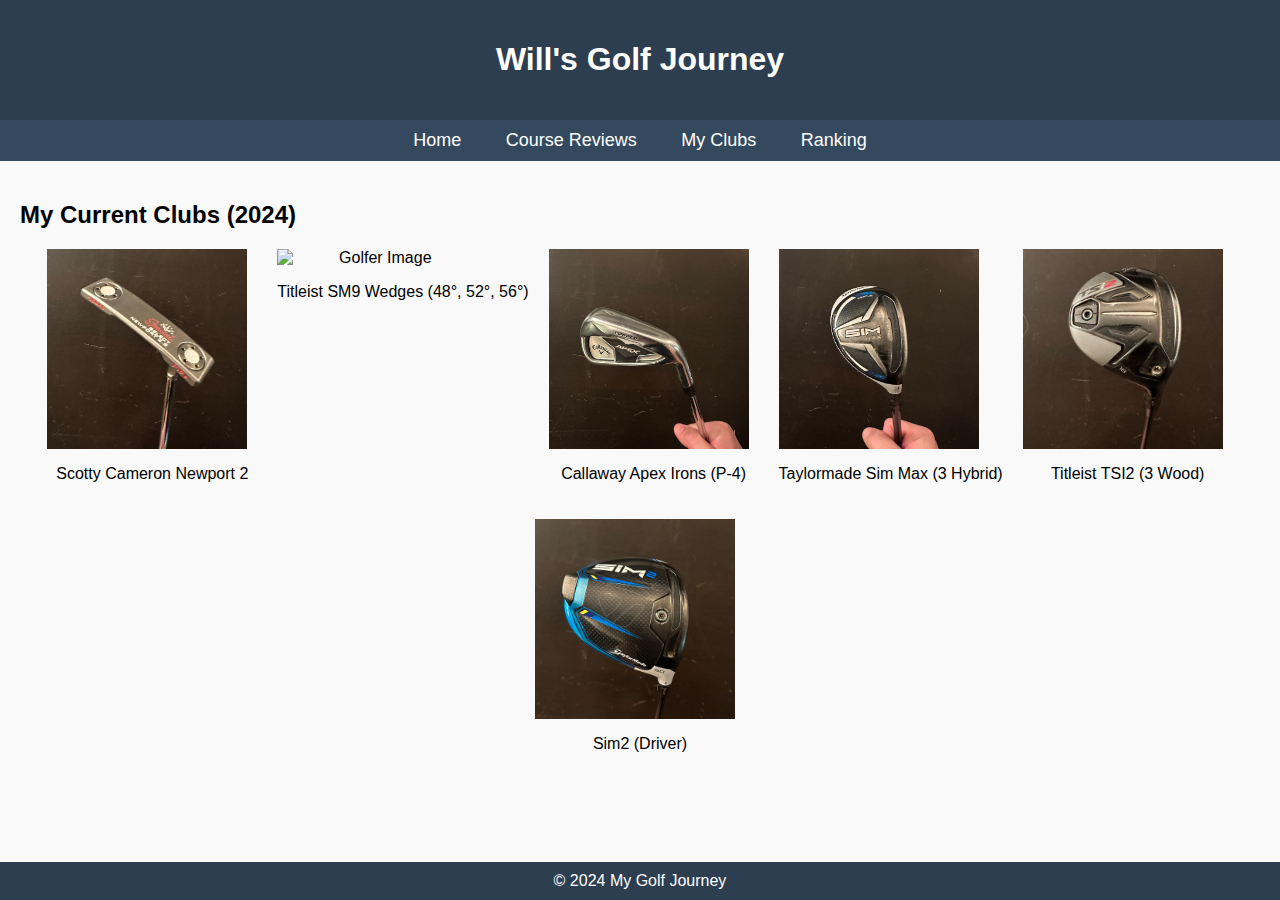
==== clubs.html @ 5c525280 "Update clubs.html" ====
<!DOCTYPE html>
<html lang="en">
<head>
    <meta charset="UTF-8">
    <meta name="viewport" content="width=device-width, initial-scale=1.0">
    <title>My Golf Journey</title>
     <style> 

body {
    font-family: 'Arial', sans-serif;
    margin: 0;
    padding: 0;
    background-color: #f9f9f9;
}

header {
    background-color: #2c3e50;
    color: #fff;
    padding: 20px 0;
    text-align: center;
}

nav {
    background-color: #34495e;
    text-align: center;
    padding: 10px 0;
}

nav a {
    color: #fff;
    text-decoration: none;
    padding: 0 20px;
    font-size: 18px;
}

nav a:hover {
    background-color: #3d566e;
}

main {
    padding: 20px;
}

footer {
    background-color: #2c3e50;
    color: #fff;
    text-align: center;
    padding: 10px 0;
    position: fixed;
    bottom: 0;
    width: 100%;
}

.card {
    background-color: #fff;
    border-radius: 5px;
    box-shadow: 0 2px 5px rgba(0,0,0,0.1);
    padding: 20px;
    margin-bottom: 20px;
}

.card h2 {
    color: #2c3e50;
    font-size: 24px;
    margin-top: 0;
}

.card p {
    color: #333;
    line-height: 1.6;
}

.button {
    background-color: #3498db;
    border: none;
    color: #fff;
    padding: 10px 20px;
    text-align: center;
    text-decoration: none;
    display: inline-block;
    font-size: 16px;
    border-radius: 5px;
    cursor: pointer;
    transition: background-color 0.3s ease;
}

.button:hover {
    background-color: #2980b9;
}

.image-container img {
    width: 300px; 
    height: auto; 
    display: flex;
    align-items: center;
}

.main-image img {
    width: 300px; 
    height: auto;
    margin-right: 20px; 
}

.additional-images {
    display: flex;
}

.additional-images img {
    width: 200px; 
    height: auto; 
    margin-right: 10px; 
}
.content-container {
    display: flex;
    flex-wrap: wrap;
    justify-content: center; 
    gap: 20px; 
}

.item {
    text-align: center;
}

.textbox {
    margin-top: 10px; /* Add space between image and text */
}


</style>
</head>
<body>
    <header>
        <h1>Will's Golf Journey</h1>
    </header>
    <nav>
        <a href="index.html">Home</a>
        <a href="course_reviews.html">Course Reviews</a>
        <a href="clubs.html">My Clubs</a>
        <a href="ranking.html">Ranking</a>
    </nav>
    <main>
        <h2>My Current Clubs (2024) </h2>
        <div class="content-container">
            <div class="item">
            <div class="additional-images">
            <img src="IMG_8607.JPG"alt="Golfer Image">
        </div>

        <div class="textbox">
            <p>Scotty Cameron Newport 2</p>
        </div>
    </div>

    <div class="item">
     <div class="additional-images">
            <img src="IMG_8603" alt="Golfer Image">
        </div>

        <div class="textbox">
            <p>Titleist SM9 Wedges (48°, 52°, 56°)</p>
        </div>
    </div>

<div class="item">
    <div class="additional-images">
            <img src="IMG_8604.JPG" alt="Golfer Image">
        </div>

        <div class="textbox">
            <p>Callaway Apex Irons (P-4)</p>
        </div>
    </div>

<div class="item">
     <div class="additional-images">
            <img src="IMG_8605.JPG"alt="Golfer Image">
        </div>

        <div class="textbox">
            <p>Taylormade Sim Max (3 Hybrid) </p>
        </div>
    </div>

<div class="item">
     <div class="additional-images">
            <img src="IMG_8606.JPG" alt="Golfer Image">
        </div>

        <div class="textbox">
            <p>Titleist TSI2 (3 Wood)</p>
        </div>
    </div>

<div class="item">
     <div class="additional-images">
            <img src="IMG_8608.JPG"alt="Golfer Image">
        </div>

        <div class="textbox">
            <p>Sim2 (Driver)</p>
        </div>
    </div>


    </main>
    <footer>
        &copy; 2024 My Golf Journey
    </footer>
</body>
</html>
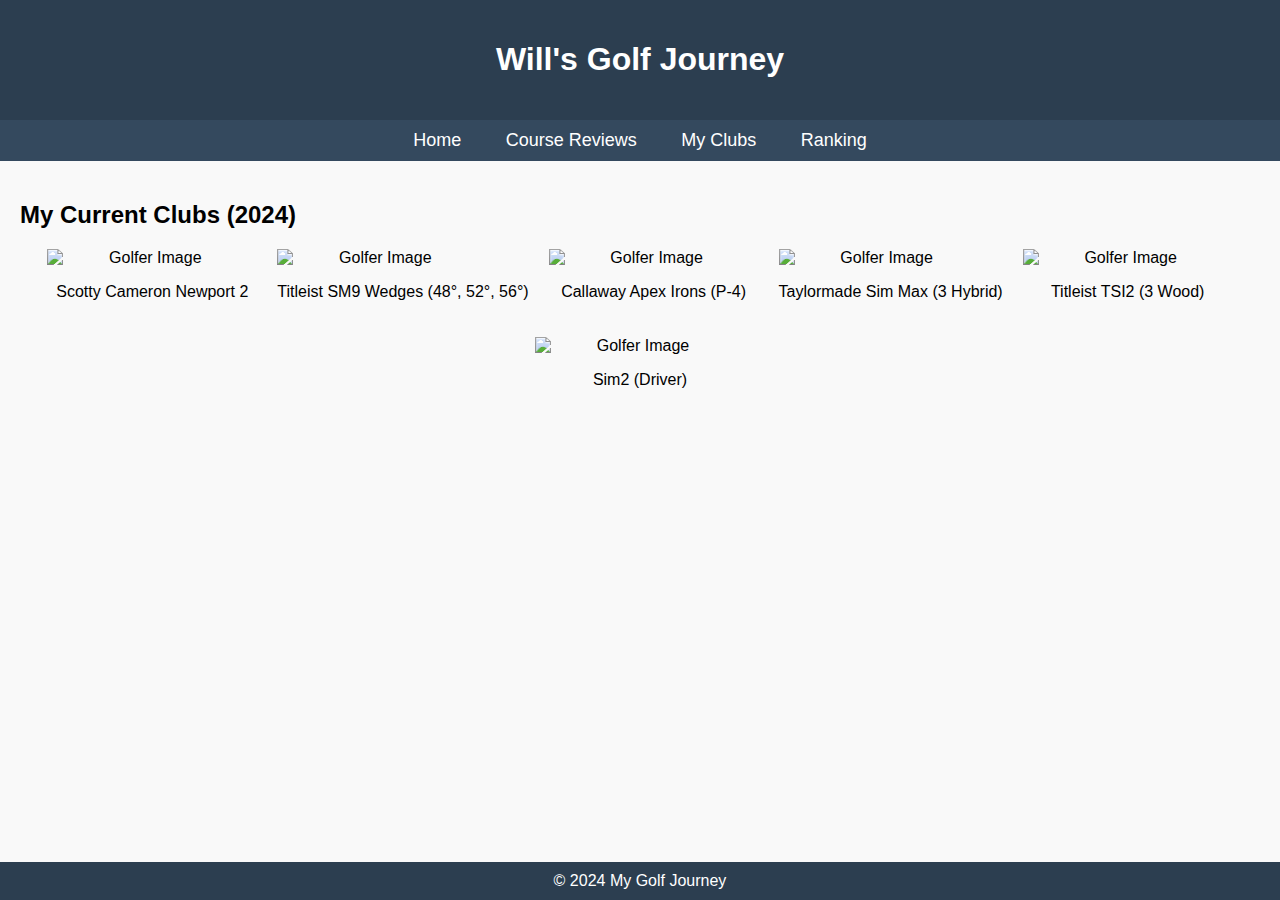
==== commit 838af623: "Update clubs.html" ====
--- a/clubs.html
+++ b/clubs.html
@@ -143,7 +143,7 @@
         <div class="content-container">
             <div class="item">
             <div class="additional-images">
-            <img src="IMG_8607.JPG"alt="Golfer Image">
+            <img src="IMG_8607"alt="Golfer Image">
         </div>
 
         <div class="textbox">
@@ -163,7 +163,7 @@
 
 <div class="item">
     <div class="additional-images">
-            <img src="IMG_8604.JPG" alt="Golfer Image">
+            <img src="IMG_8604" alt="Golfer Image">
         </div>
 
         <div class="textbox">
@@ -173,7 +173,7 @@
 
 <div class="item">
      <div class="additional-images">
-            <img src="IMG_8605.JPG"alt="Golfer Image">
+            <img src="IMG_8605"alt="Golfer Image">
         </div>
 
         <div class="textbox">
@@ -183,7 +183,7 @@
 
 <div class="item">
      <div class="additional-images">
-            <img src="IMG_8606.JPG" alt="Golfer Image">
+            <img src="IMG_8606" alt="Golfer Image">
         </div>
 
         <div class="textbox">
@@ -193,7 +193,7 @@
 
 <div class="item">
      <div class="additional-images">
-            <img src="IMG_8608.JPG"alt="Golfer Image">
+            <img src="IMG_8608"alt="Golfer Image">
         </div>
 
         <div class="textbox">
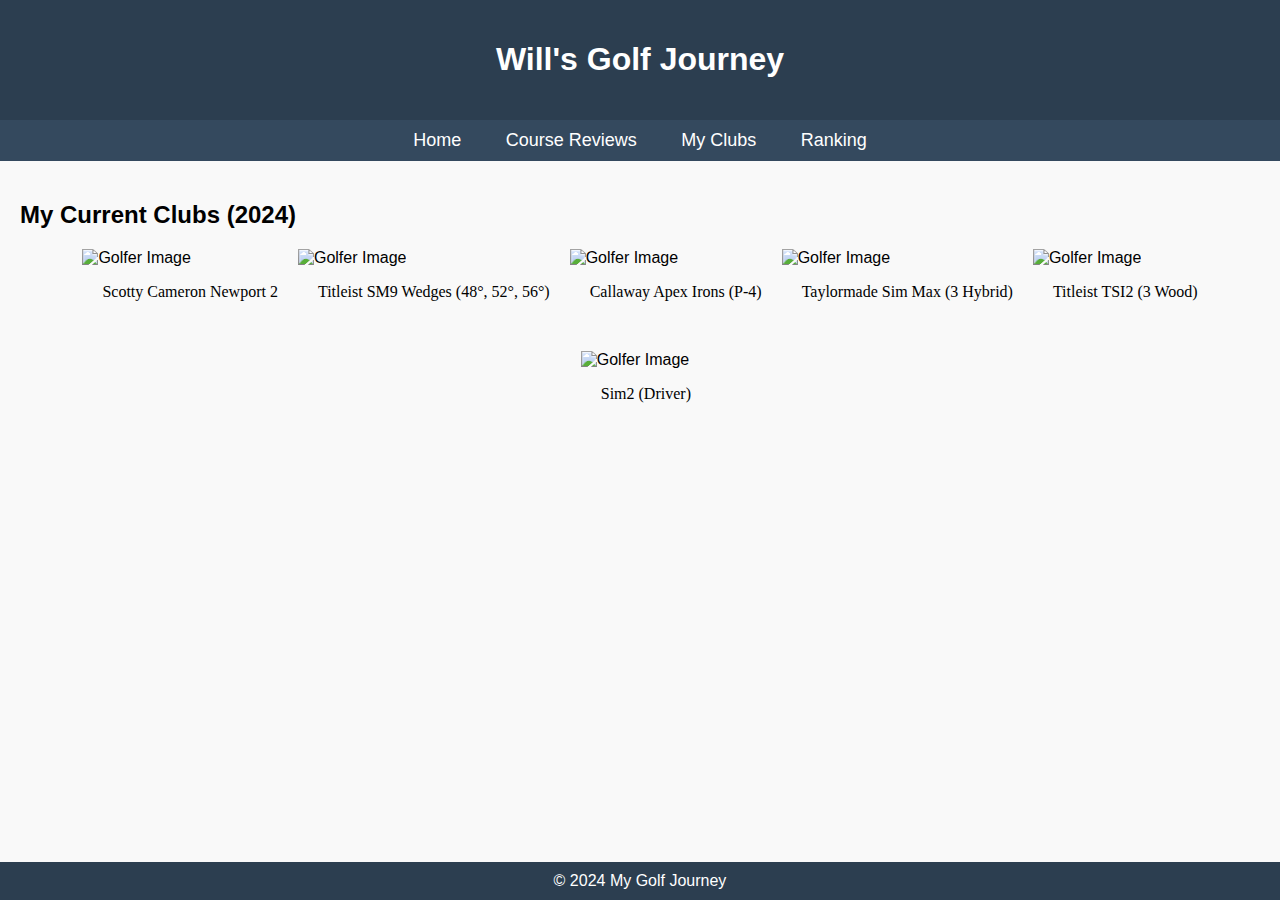
==== commit 91b23de2: "Add files via upload" ====
--- a/clubs.html
+++ b/clubs.html
@@ -4,129 +4,7 @@
     <meta charset="UTF-8">
     <meta name="viewport" content="width=device-width, initial-scale=1.0">
     <title>My Golf Journey</title>
-     <style> 
-
-body {
-    font-family: 'Arial', sans-serif;
-    margin: 0;
-    padding: 0;
-    background-color: #f9f9f9;
-}
-
-header {
-    background-color: #2c3e50;
-    color: #fff;
-    padding: 20px 0;
-    text-align: center;
-}
-
-nav {
-    background-color: #34495e;
-    text-align: center;
-    padding: 10px 0;
-}
-
-nav a {
-    color: #fff;
-    text-decoration: none;
-    padding: 0 20px;
-    font-size: 18px;
-}
-
-nav a:hover {
-    background-color: #3d566e;
-}
-
-main {
-    padding: 20px;
-}
-
-footer {
-    background-color: #2c3e50;
-    color: #fff;
-    text-align: center;
-    padding: 10px 0;
-    position: fixed;
-    bottom: 0;
-    width: 100%;
-}
-
-.card {
-    background-color: #fff;
-    border-radius: 5px;
-    box-shadow: 0 2px 5px rgba(0,0,0,0.1);
-    padding: 20px;
-    margin-bottom: 20px;
-}
-
-.card h2 {
-    color: #2c3e50;
-    font-size: 24px;
-    margin-top: 0;
-}
-
-.card p {
-    color: #333;
-    line-height: 1.6;
-}
-
-.button {
-    background-color: #3498db;
-    border: none;
-    color: #fff;
-    padding: 10px 20px;
-    text-align: center;
-    text-decoration: none;
-    display: inline-block;
-    font-size: 16px;
-    border-radius: 5px;
-    cursor: pointer;
-    transition: background-color 0.3s ease;
-}
-
-.button:hover {
-    background-color: #2980b9;
-}
-
-.image-container img {
-    width: 300px; 
-    height: auto; 
-    display: flex;
-    align-items: center;
-}
-
-.main-image img {
-    width: 300px; 
-    height: auto;
-    margin-right: 20px; 
-}
-
-.additional-images {
-    display: flex;
-}
-
-.additional-images img {
-    width: 200px; 
-    height: auto; 
-    margin-right: 10px; 
-}
-.content-container {
-    display: flex;
-    flex-wrap: wrap;
-    justify-content: center; 
-    gap: 20px; 
-}
-
-.item {
-    text-align: center;
-}
-
-.textbox {
-    margin-top: 10px; /* Add space between image and text */
-}
-
-
-</style>
+     <link rel="stylesheet" href="stylesheet.css">
 </head>
 <body>
     <header>
@@ -207,4 +85,4 @@
         &copy; 2024 My Golf Journey
     </footer>
 </body>
-</html>
+</html>--- a/stylesheet.css
+++ b/stylesheet.css
@@ -0,0 +1,121 @@
+
+body {
+    font-family: 'Arial', sans-serif;
+    margin: 0;
+    padding: 0;
+    background-color: #f9f9f9;
+}
+
+header {
+    background-color: #2c3e50;
+    color: #fff;
+    padding: 20px 0;
+    text-align: center;
+}
+
+nav {
+    background-color: #34495e;
+    text-align: center;
+    padding: 10px 0;
+}
+
+nav a {
+    color: #fff;
+    text-decoration: none;
+    padding: 0 20px;
+    font-size: 18px;
+}
+
+nav a:hover {
+    background-color: #3d566e;
+}
+
+main {
+    padding: 20px;
+}
+
+footer {
+    background-color: #2c3e50;
+    color: #fff;
+    text-align: center;
+    padding: 10px 0;
+    position: fixed;
+    bottom: 0;
+    width: 100%;
+}
+
+.card {
+    background-color: #fff;
+    border-radius: 5px;
+    box-shadow: 0 2px 5px rgba(0,0,0,0.1);
+    padding: 20px;
+    margin-bottom: 20px;
+}
+
+.card h2 {
+    color: #2c3e50;
+    font-size: 24px;
+    margin-top: 0;
+}
+
+.card p {
+    color: #333;
+    line-height: 1.6;
+    margin-bottom: 20px;
+}
+
+.button {
+    background-color: #3498db;
+    border: none;
+    color: #fff;
+    padding: 10px 20px;
+    text-align: center;
+    text-decoration: none;
+    display: inline-block;
+    font-size: 16px;
+    border-radius: 5px;
+    cursor: pointer;
+    transition: background-color 0.3s ease;
+}
+
+.button:hover {
+    background-color: #2980b9;
+}
+
+.image-container img,
+.main-image img,
+.additional-images img {
+    width: auto;
+    height: auto;
+}
+
+.main-image img {
+    width: 300px;
+    margin-right: 20px;
+}
+
+.additional-images img {
+    width: 100px;
+    margin-right: 10px;
+}
+
+.content-container {
+    display: flex;
+    align-items: center;
+}
+
+.textbox {
+    margin-left: 20px;
+    font-family: 'Times New Roman', Georgia, serif;
+}
+
+.textbox p:last-child {
+    margin-bottom: 30px;
+}
+
+.content-container {
+    display: flex;
+    flex-wrap: wrap;
+    justify-content: center;
+    gap: 20px;
+}
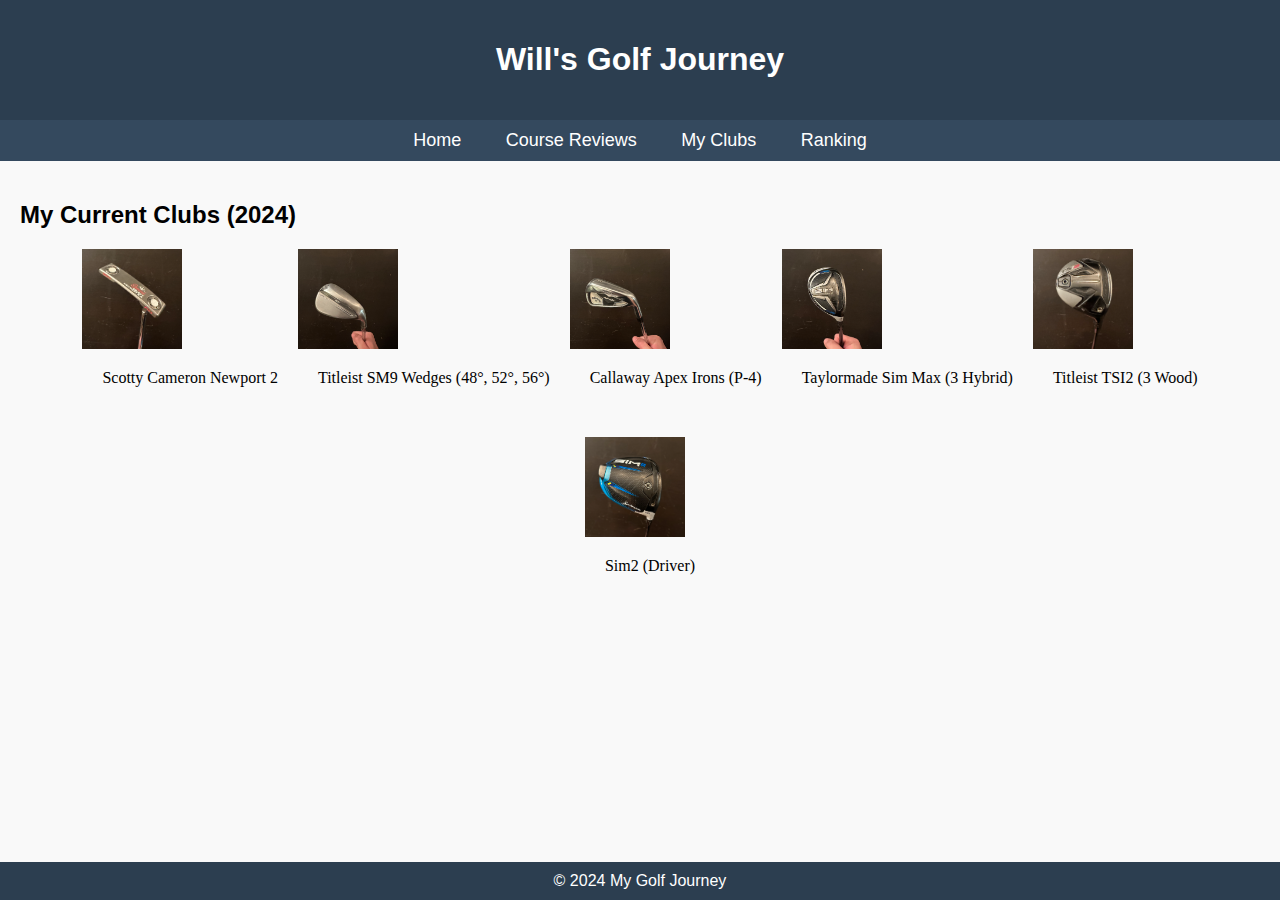
==== commit a1e82133: "Update clubs.html" ====
--- a/clubs.html
+++ b/clubs.html
@@ -21,7 +21,7 @@
         <div class="content-container">
             <div class="item">
             <div class="additional-images">
-            <img src="IMG_8607"alt="Golfer Image">
+            <img src="IMG_8607.JPG"alt="Golfer Image">
         </div>
 
         <div class="textbox">
@@ -31,7 +31,7 @@
 
     <div class="item">
      <div class="additional-images">
-            <img src="IMG_8603" alt="Golfer Image">
+            <img src="IMG_8603.JPG" alt="Golfer Image">
         </div>
 
         <div class="textbox">
@@ -41,7 +41,7 @@
 
 <div class="item">
     <div class="additional-images">
-            <img src="IMG_8604" alt="Golfer Image">
+            <img src="IMG_8604.JPG" alt="Golfer Image">
         </div>
 
         <div class="textbox">
@@ -51,7 +51,7 @@
 
 <div class="item">
      <div class="additional-images">
-            <img src="IMG_8605"alt="Golfer Image">
+            <img src="IMG_8605.JPG"alt="Golfer Image">
         </div>
 
         <div class="textbox">
@@ -61,7 +61,7 @@
 
 <div class="item">
      <div class="additional-images">
-            <img src="IMG_8606" alt="Golfer Image">
+            <img src="IMG_8606.JPG" alt="Golfer Image">
         </div>
 
         <div class="textbox">
@@ -71,7 +71,7 @@
 
 <div class="item">
      <div class="additional-images">
-            <img src="IMG_8608"alt="Golfer Image">
+            <img src="IMG_8608.JPG"alt="Golfer Image">
         </div>
 
         <div class="textbox">
@@ -85,4 +85,4 @@
         &copy; 2024 My Golf Journey
     </footer>
 </body>
-</html>+</html>
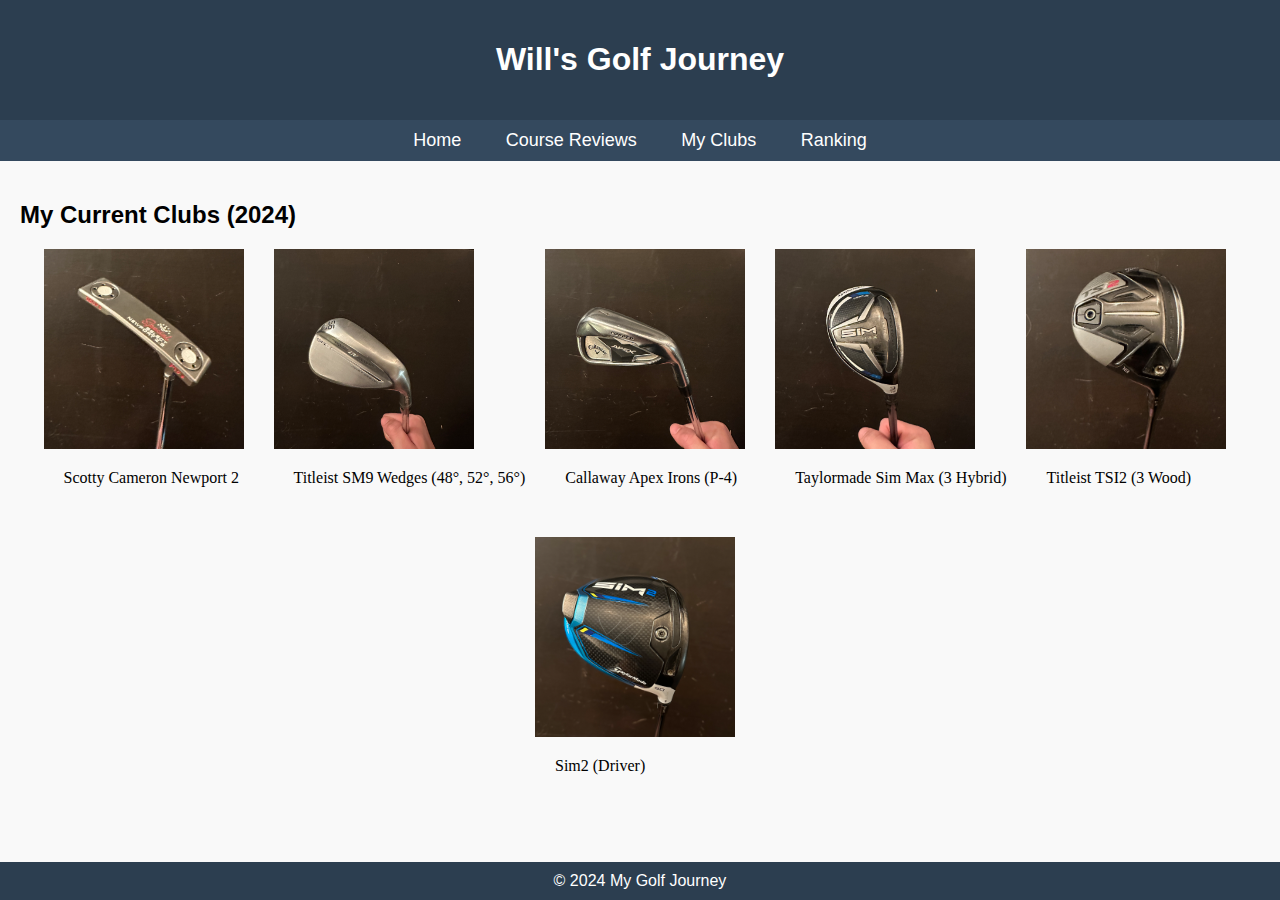
==== commit f41d262a: "Update clubs.html" ====
--- a/stylesheet.css
+++ b/stylesheet.css
@@ -95,7 +95,7 @@
 }
 
 .additional-images img {
-    width: 100px;
+    width: 200px;
     margin-right: 10px;
 }
 
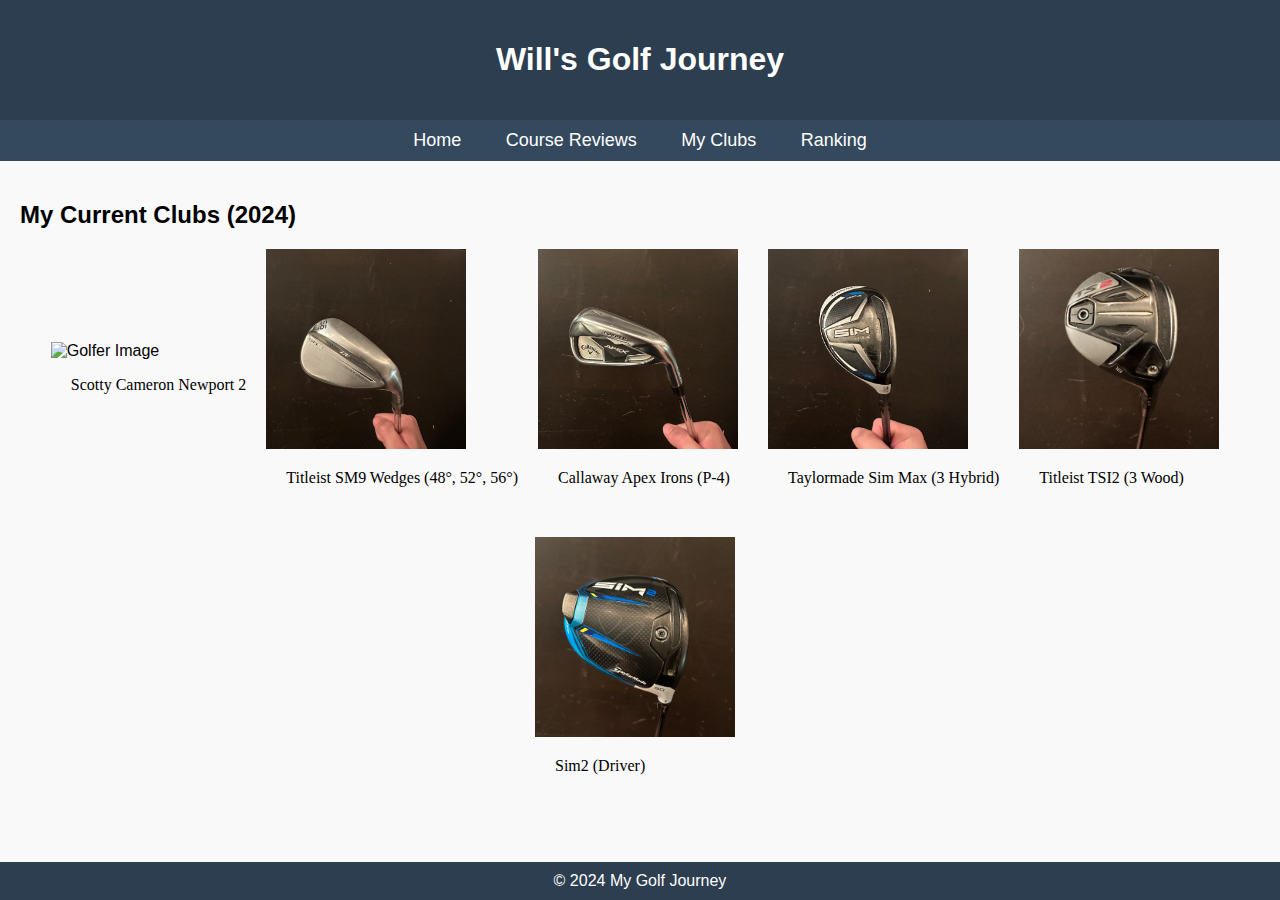
==== commit 84852e6f: "Update clubs.html" ====
--- a/clubs.html
+++ b/clubs.html
@@ -21,7 +21,7 @@
         <div class="content-container">
             <div class="item">
             <div class="additional-images">
-            <img src="IMG_8607.JPG"alt="Golfer Image">
+            <img src="IMG_8607"alt="Golfer Image">
         </div>
 
         <div class="textbox">
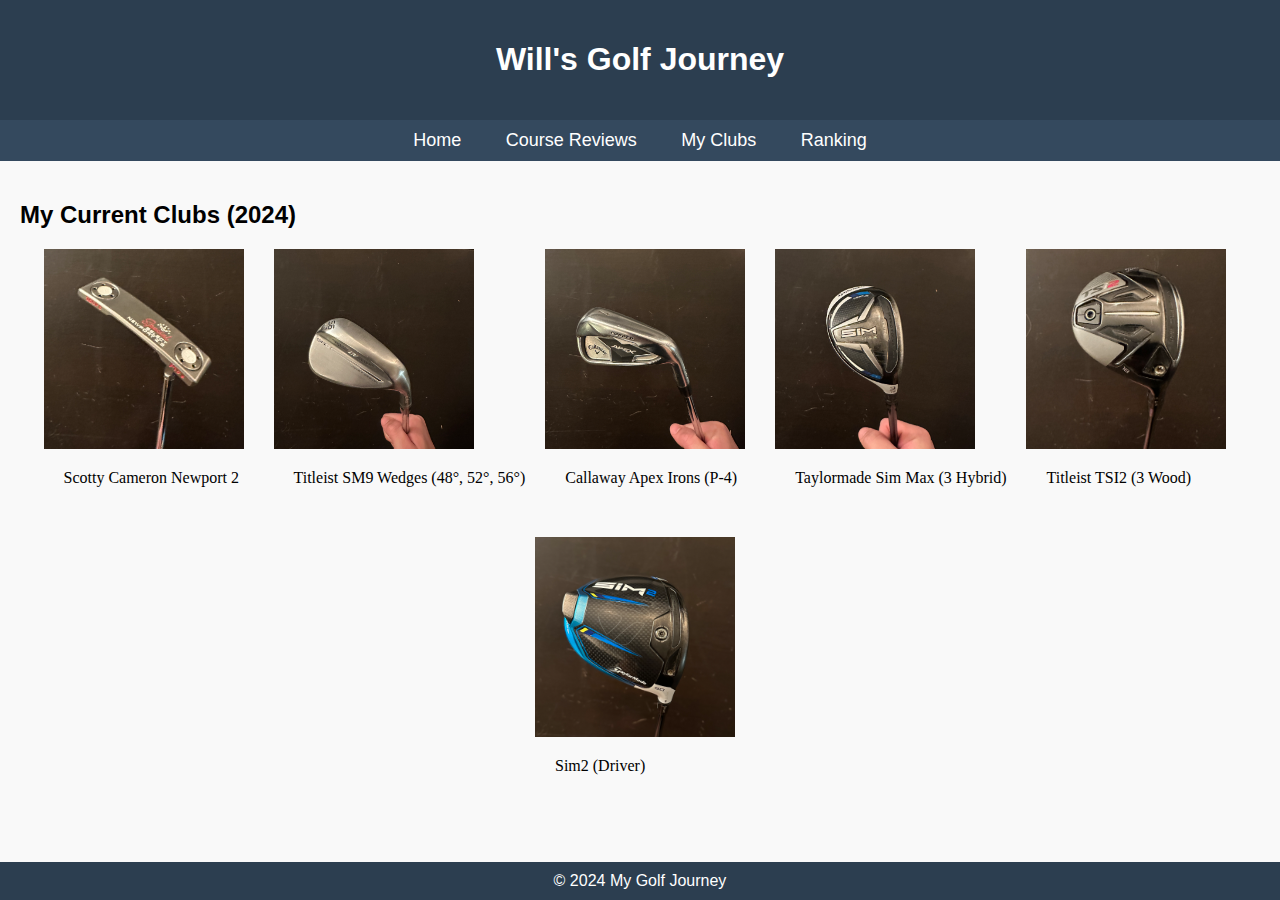
==== commit e54c347b: "clubs.html" ====
--- a/clubs.html
+++ b/clubs.html
@@ -21,7 +21,7 @@
         <div class="content-container">
             <div class="item">
             <div class="additional-images">
-            <img src="IMG_8607"alt="Golfer Image">
+            <img src="IMG_8607.JPG"alt="Golfer Image">
         </div>
 
         <div class="textbox">
